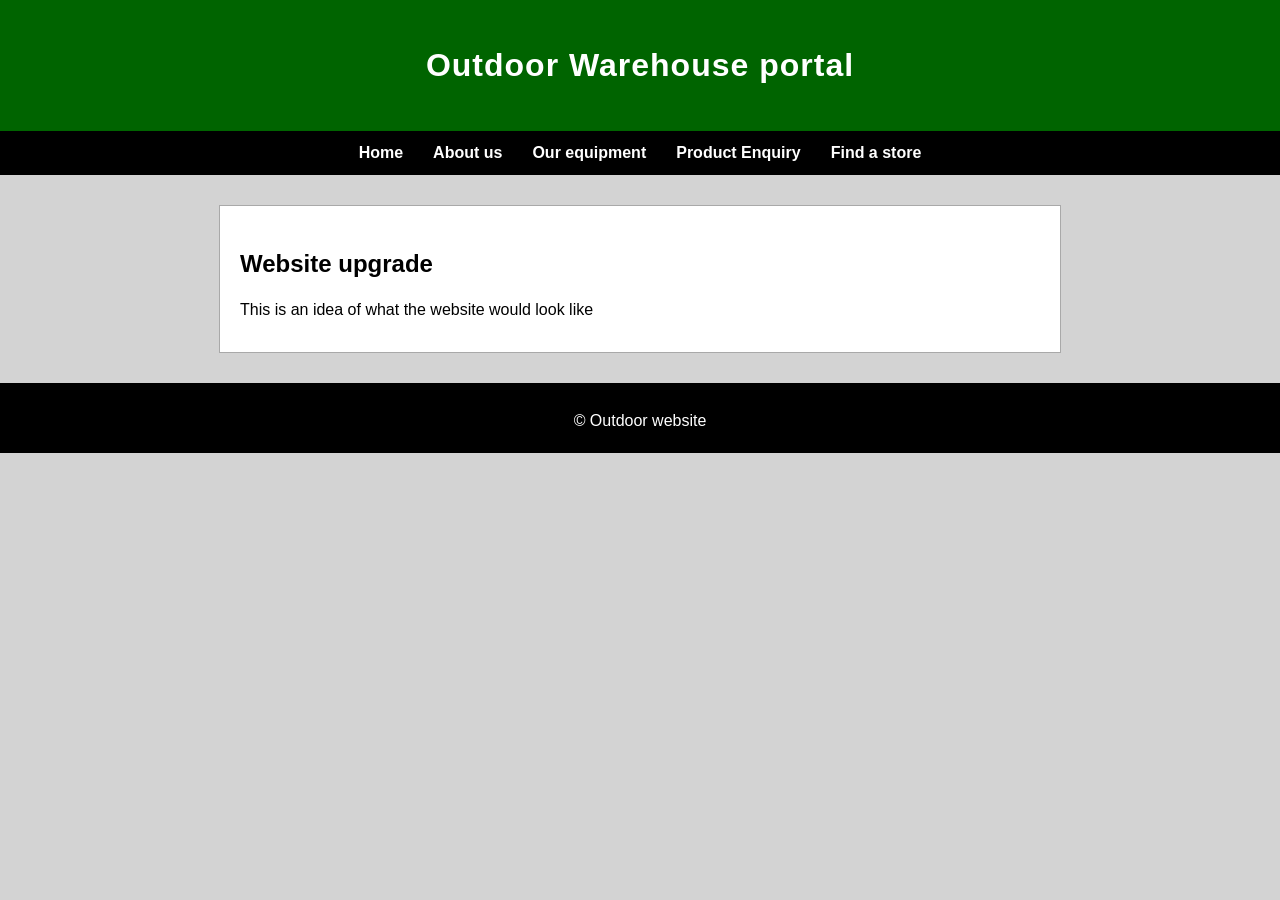
==== index.html @ 3ef7db89 "Add files via upload Add website files and CSS styling" ====
<!DOCTYPE html>
<html lang="en">
    <head>
        <meta charset="UTF-8"> 
        <title>Outdoor Warehouse Home page</title>
        <link rel="stylesheet" type="text/css" href="css/style.css">
    </head>
    <body>
        <header>
        <h1>Outdoor Warehouse portal</h1>
        </header>
        <nav>
            <ul>
                <li><a href="index.html">Home</a></li>
                <li><a href="about.html">About us</a></li>
                <li><a href="products.html">Our equipment</a></li>
                <li><a href="enquiry.html">Product Enquiry</a></li>
                <li><a href="contact.html">Find a store</a></li>
            </ul>
        </nav>
        <main>
            <h2>Website upgrade</h2>
            <p>This is an idea of what the website would look like</p>
        </main>
        <footer>
            <p>&COPY; Outdoor website</p>
        </footer>
    </body>
</html>
---- css/style.css ----
/*
Click nbfs://nbhost/SystemFileSystem/Templates/Licenses/license-default.txt to change this license
Click nbfs://nbhost/SystemFileSystem/Templates/JSP_Servlet/CascadeStyleSheet.css to edit this template
*/
/* 
    Created on : 14 Aug 2026
    Edited on : 18 September 2026
    Author     : Siya
*/
body {
    font-family: Arial, sans-serif;
    margin: 0;
    padding: 0;
    background-color: lightgray;
    color: black;
    line-height: 1.5;
}

h1 {
    font-size: 2em;
    letter-spacing: 1px;
}

h2 {
    font-size: 1.5em;
    font-weight: bold;
    margin-bottom: 10px;
}

h3 {
    font-size: 1.2em;
    font-weight: bold;
}

p {
    font-size: 1em;
    margin-bottom: 10px;
}

header {
    background-color: darkgreen;
    color: white;
    padding: 20px;
    text-align: center;
}

nav {
    background-color: black;
    padding: 10px;
}

nav ul {
    list-style-type: none;
    margin: 0;
    padding: 0;
    display: flex;
    justify-content: center;
    flex-wrap: wrap;
}

nav ul li {
    margin: 0 15px;
}

nav ul li a {
    color: white;
    text-decoration: none;
    font-weight: bold;
}

nav ul li a:hover,
nav ul li a:focus {
    color: lightgreen;
}

nav ul li a:active {
    color: yellow;
}

main {
    max-width: 800px;
    margin: 30px auto;
    padding: 20px;
    background-color: white;
    border: 1px solid darkgray;
}

.branch-card {
    background-color: whitesmoke;
    border: 1px solid darkgray;
    box-shadow: 2px 2px 5px rgba(0, 0, 0, 0.2);
    padding: 15px;
    margin-bottom: 15px;
}

form label {
    font-weight: bold;
}

form input,
form select,
form textarea {
    width: 100%;
    padding: 8px;
    margin-top: 5px;
    border: 1px solid darkgray;
}

form input:focus,
form select:focus,
form textarea:focus {
    border-color: darkgreen;
    outline: none;
}

form button {
    background-color: darkgreen;
    color: white;
    border: none;
    padding: 10px 20px;
    font-weight: bold;
}

form button:hover {
    background-color: green;
}

form button:active {
    background-color: black;
}

footer {
    background-color: black;
    color: white;
    text-align: center;
    padding: 10px;
}

@media screen and (max-width: 48em) {
    nav ul {
        flex-direction: column;
        align-items: center;
    }

    nav ul li {
        margin: 5px 0;
    }

    main {
        width: 90%;
        margin: 20px auto;
    }
}

@media screen and (max-width: 30em) {
    header h1 {
        font-size: 1.5em;
    }

    h2 {
        font-size: 1.2em;
    }
}
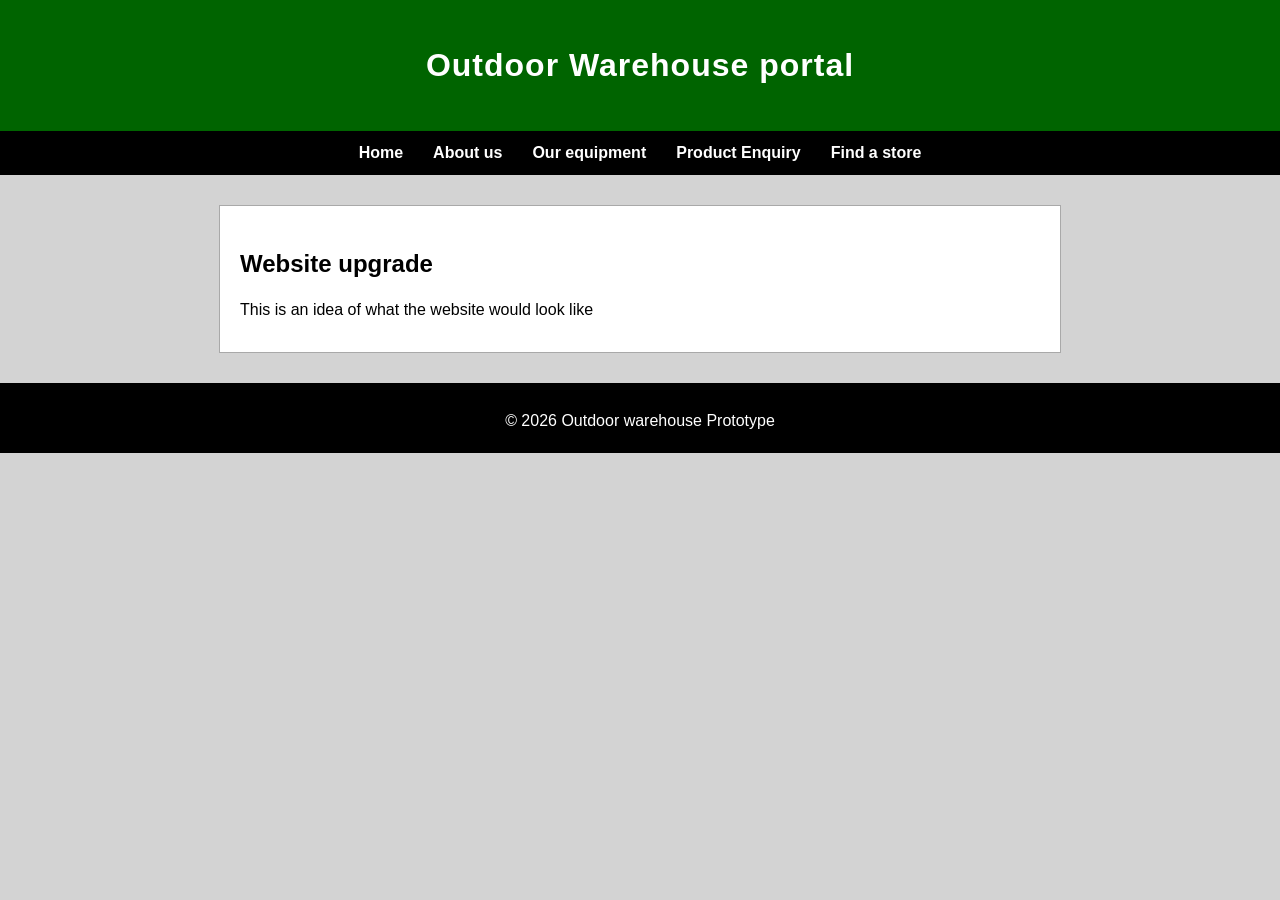
==== commit 7032f6cd: "Add files via upload" ====
--- a/index.html
+++ b/index.html
@@ -2,6 +2,7 @@
 <html lang="en">
     <head>
         <meta charset="UTF-8"> 
+        <meta name = "viewport" content="width = device-width, initial-scale=1.0">
         <title>Outdoor Warehouse Home page</title>
         <link rel="stylesheet" type="text/css" href="css/style.css">
     </head>
@@ -23,7 +24,8 @@
             <p>This is an idea of what the website would look like</p>
         </main>
         <footer>
-            <p>&COPY; Outdoor website</p>
+            <p>&copy; 2026 Outdoor warehouse Prototype</p>
         </footer>
+        <script src="js/main.js"></script>
     </body>
 </html>
